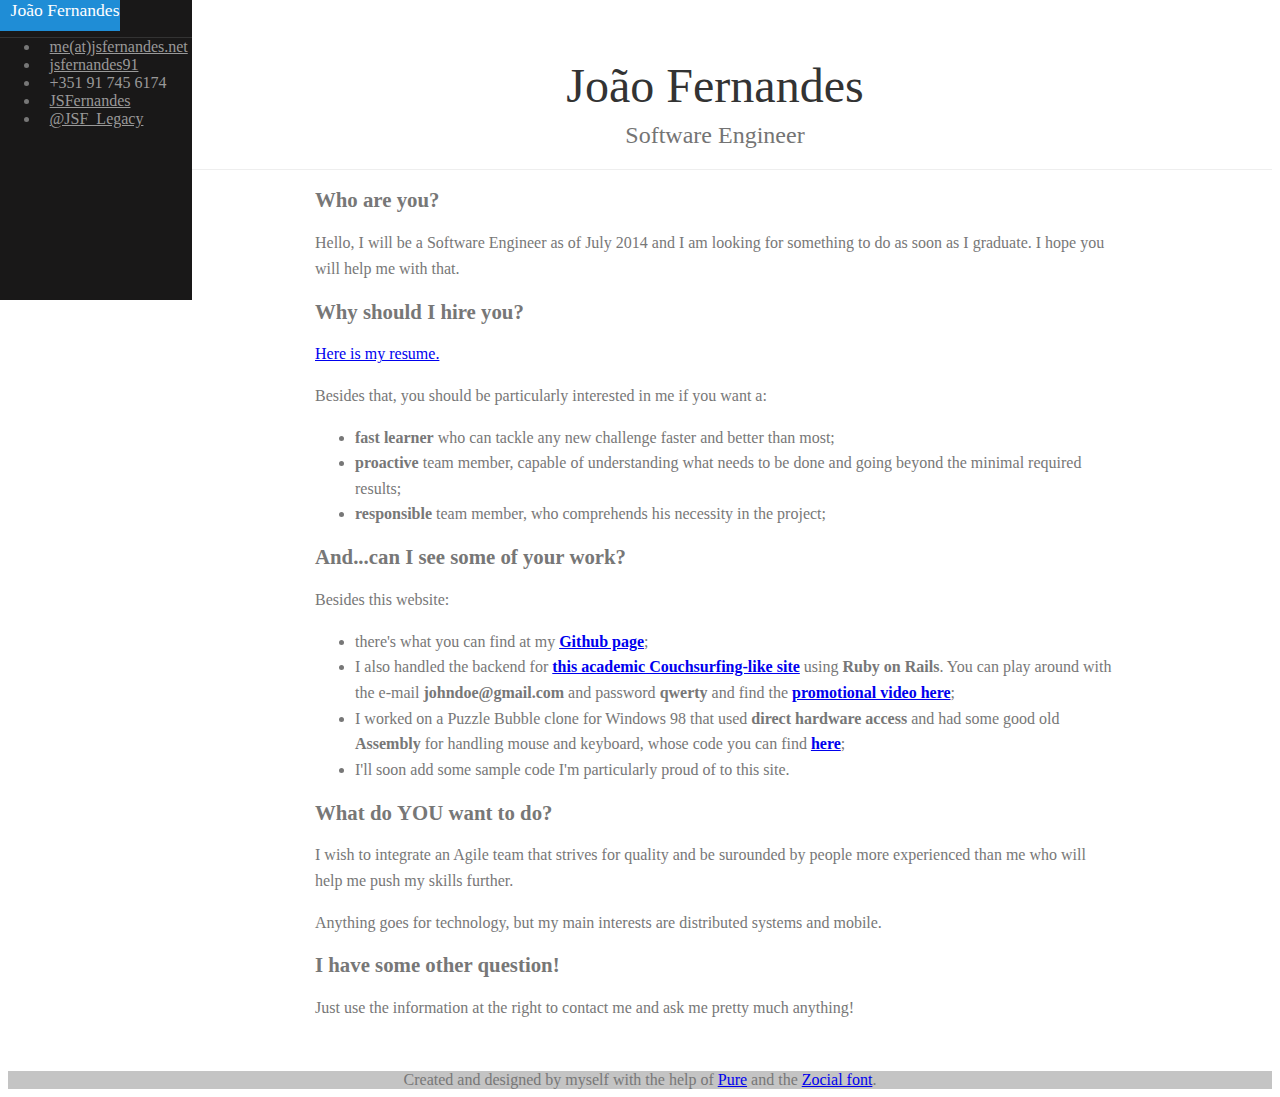
==== 2014/index.html @ b2073b86 "2014 rebranding!" ====
<!DOCTYPE html>
<html>

    <head>
        <meta charset="utf-8">
        <title>João Fernandes</title>
        <meta name="description" content="João Fernandes, the guy you wanna hire">
        <link rel="stylesheet" href="http://yui.yahooapis.com/pure/0.4.2/pure-min.css">
        <link rel="stylesheet" href="side-menu.css">
    </head>
    <body>
        <div id="layout">
    <!-- Menu toggle -->
    <a href="#menu" id="menuLink" class="menu-link">
        <!-- Hamburger icon -->
        <span></span>
    </a>

    <div id="menu">
        <div class="pure-menu pure-menu-open">
            <a class="pure-menu-heading">João Fernandes</a>

            <ul>
                <li><a href="mailto:me(at)jsfernandes.net"><span class="zocial-email"></span>
                    <span>me(at)jsfernandes.net</span></li></a>
                <li><div>
                    <a href="skype:jsfernandes91?call"><span class="zocial-skype"></span>
                    <span>jsfernandes91</span></a>
                </div></li>
                <li><div>
                  <a><span class="zocial-call"></span>
                  <span>+351 91 745 6174</span></a>
                </div></li>
                <li><div>
                  <a href="https://github.com/JSFernandes"><span class="zocial-github "></span>
                  <span>JSFernandes</span></a>
                </div></li>
                <li><div>
                  <a href="https://twitter.com/JSF_Legacy"><span class="zocial-twitter"></span>
                  <span>@JSF_Legacy</span></a>
                </div></li>
            </ul>
        </div>
    </div>

    <div id="main">
        <div class="header">
            <h1>João Fernandes</h1>
            <h2>Software Engineer</h2>
        </div>

        <div class="content">
            <h2>Who are you?</h2>
            <span id="intro">
            Hello, I will be a Software Engineer as of July 2014 and I am looking for something to do as soon as I graduate. I hope you will help me with that.</span>
            
            <h2>Why should I hire you?</h2>
            <span>
            <p><a href="cv_en_2014_jsf.pdf" target="_blank">Here is my resume.</a></p>
            <p>Besides that, you should be particularly interested in me if you want a: 
                <ul>
                    <li><strong>fast learner</strong> who can tackle any new challenge faster and better than most;</li>
                    <li><strong>proactive</strong> team member, capable of understanding what needs to be done and going beyond the minimal required results;</li>
                    <li><strong>responsible</strong> team member, who comprehends his necessity in the project;</li>
                </ul>
            </p>
            </span>
        
            <h2>And...can I see some of your work?</h2>
            <span id="work">Besides this website:
                <ul>
                    <li>there's what you can find at my <a href="https://github.com/JSFernandes"><strong>Github page</strong></a>;</li> 
                    <li>I also handled the backend for <a href="http://backyardsurfing.herokuapp.com"><strong>this academic Couchsurfing-like site</strong></a> using <strong>Ruby on Rails</strong>. You can play around with the e-mail <strong>johndoe@gmail.com</strong> and password <strong>qwerty</strong> and find the <a href="https://www.youtube.com/watch?v=iKtDrCrx-bw"><strong>promotional video here</strong></a>;</li>
                    <li>I worked on a Puzzle Bubble clone for Windows 98 that used <strong>direct hardware access</strong> and had some good old <strong>Assembly</strong> for handling mouse and keyboard, whose code you can find <a href="https://code.google.com/p/bubblecraft/"><strong>here</strong></a>;</li>
                    <li>I'll soon add some sample code I'm particularly proud of to this site.</li>
                </ul></span>
        
            <h2>What do <strong>YOU</strong> want to do?</h2>
            <span id="workwant"><p>I wish to integrate an Agile team that strives for quality and be surounded by people more experienced than me who will help me push my skills further.</p><p>Anything goes for technology, but my main interests are distributed systems and mobile.</p></span>
        
            <h2>I have some other question!</h2>
            <span>Just use the information at the right to contact me and ask me pretty much anything!</span>
        </div>
    </div>
</div>
<footer>Created and designed by myself with the help of <a href="http://purecss.io/">Pure</a> and the <a href="http://weloveiconfonts.com/">Zocial font</a>.</div>
<script src="ui.js"></footer>
</body>
</html>
---- 2014/side-menu.css ----
@import url(http://weloveiconfonts.com/api/?family=zocial);

/* zocial */
[class*="zocial-"]:before {
  font-family: 'zocial', sans-serif;
}

body {
    color: #777;
}

.pure-img-responsive {
    max-width: 100%;
    height: auto;
}

/*
Add transition to containers so they can push in and out.
*/
#layout,
#menu,
.menu-link {
    -webkit-transition: all 0.2s ease-out;
    -moz-transition: all 0.2s ease-out;
    -ms-transition: all 0.2s ease-out;
    -o-transition: all 0.2s ease-out;
    transition: all 0.2s ease-out;
}

/*
This is the parent `<div>` that contains the menu and the content area.
*/
#layout {
    position: relative;
    padding-left: 0;
}
    #layout.active {
        position: relative;
        left: 150px;
    }
        #layout.active #menu {
            left: 150px;
            width: 150px;
        }

        #layout.active .menu-link {
            left: 150px;
        }
/*
The content `<div>` is where all your content goes.
*/
.content {
    margin: 0 auto;
    padding: 0 2em;
    max-width: 800px;
    margin-bottom: 50px;
    line-height: 1.6em;
    
}

.header {
     margin: 0;
     color: #333;
     text-align: center;
     padding: 2.5em 2em 0;
     border-bottom: 1px solid #eee;
 }
    .header h1 {
        margin: 0.2em 0;
        font-size: 3em;
        font-weight: 300;
    }
     .header h2 {
        font-weight: 300;
        color: #747474;
        padding: 0;
        margin-top: 0;
    }

.content-subhead {
    margin: 50px 0 20px 0;
    font-weight: 300;
    color: #888;
}
.content span {
    font-size: 1em;
}

.content h2 {
    font-size: 1.3em;
}

footer {
    text-align: center;
    background-color: rgba(170, 170, 170, 0.69);
}



/*
The `#menu` `<div>` is the parent `<div>` that contains the `.pure-menu` that
appears on the left side of the page.
*/

#menu {
    margin-left: -150px; /* "#menu" width */
    width: 15%;
    position: fixed;
    top: 0;
    left: 0;
    bottom: 0;
    z-index: 1000; /* so the menu or its navicon stays above all content */
    background: #191818;
    overflow-y: auto;
    overflow-x: hidden;
    -webkit-overflow-scrolling: touch;
    height: 300px;
}
    /*
    All anchors inside the menu should be styled like this.
    */
    #menu a {
        color: #999;
        border: none;
        padding: 0.6em 0 0.6em 0.6em;
    }

    /*
    Remove all background/borders, since we are applying them to #menu.
    */
     #menu .pure-menu,
     #menu .pure-menu ul {
        border: none;
        background: transparent;
    }

    /*
    Add that light border to separate items into groups.
    */
    #menu .pure-menu ul,
    #menu .pure-menu .menu-item-divided {
        border-top: 1px solid #333;
    }
        /*
        Change color of the anchor links on hover/focus.
        */
        #menu .pure-menu li a:hover,
        #menu .pure-menu li a:focus {
            background: #333;
        }

    /*
    This styles the selected menu item `<li>`.
    */
    #menu .pure-menu-selected,
    #menu .pure-menu-heading {
        background: #1f8dd6;
    }
        /*
        This styles a link within a selected menu item `<li>`.
        */
        #menu .pure-menu-selected a {
            color: #fff;
        }

    /*
    This styles the menu heading.
    */
    #menu .pure-menu-heading {
        font-size: 110%;
        color: #fff;
        margin: 0;
    }

/* -- Dynamic Button For Responsive Menu -------------------------------------*/

/*
The button to open/close the Menu is custom-made and not part of Pure. Here's
how it works:
*/

/*
`.menu-link` represents the responsive menu toggle that shows/hides on
small screens.
*/
.menu-link {
    position: fixed;
    display: block; /* show this only on small screens */
    top: 0;
    left: 0; /* "#menu width" */
    background: #000;
    background: rgba(0,0,0,0.7);
    font-size: 10px; /* change this value to increase/decrease button size */
    z-index: 10;
    width: 2em;
    height: auto;
    padding: 2.1em 1.6em;
}

    .menu-link:hover,
    .menu-link:focus {
        background: #000;
    }

    .menu-link span {
        position: relative;
        display: block;
    }

    .menu-link span,
    .menu-link span:before,
    .menu-link span:after {
        background-color: #fff;
        width: 100%;
        height: 0.2em;
    }

        .menu-link span:before,
        .menu-link span:after {
            position: absolute;
            margin-top: -0.6em;
            content: " ";
        }

        .menu-link span:after {
            margin-top: 0.6em;
        }


/* -- Responsive Styles (Media Queries) ------------------------------------- */

/*
Hides the menu at `48em`, but modify this based on your app's needs.
*/
@media (min-width: 60em) {

    .header,
    .content {
        padding-left: 2em;
        padding-right: 2em;
    }

    #layout {
        padding-left: 150px; /* left col width "#menu" */
        left: 0;
    }
    #menu {
        left: 150px;
    }

    .menu-link {
        position: fixed;
        left: 150px;
        display: none;
    }

    #layout.active .menu-link {
        left: 150px;
    }
}
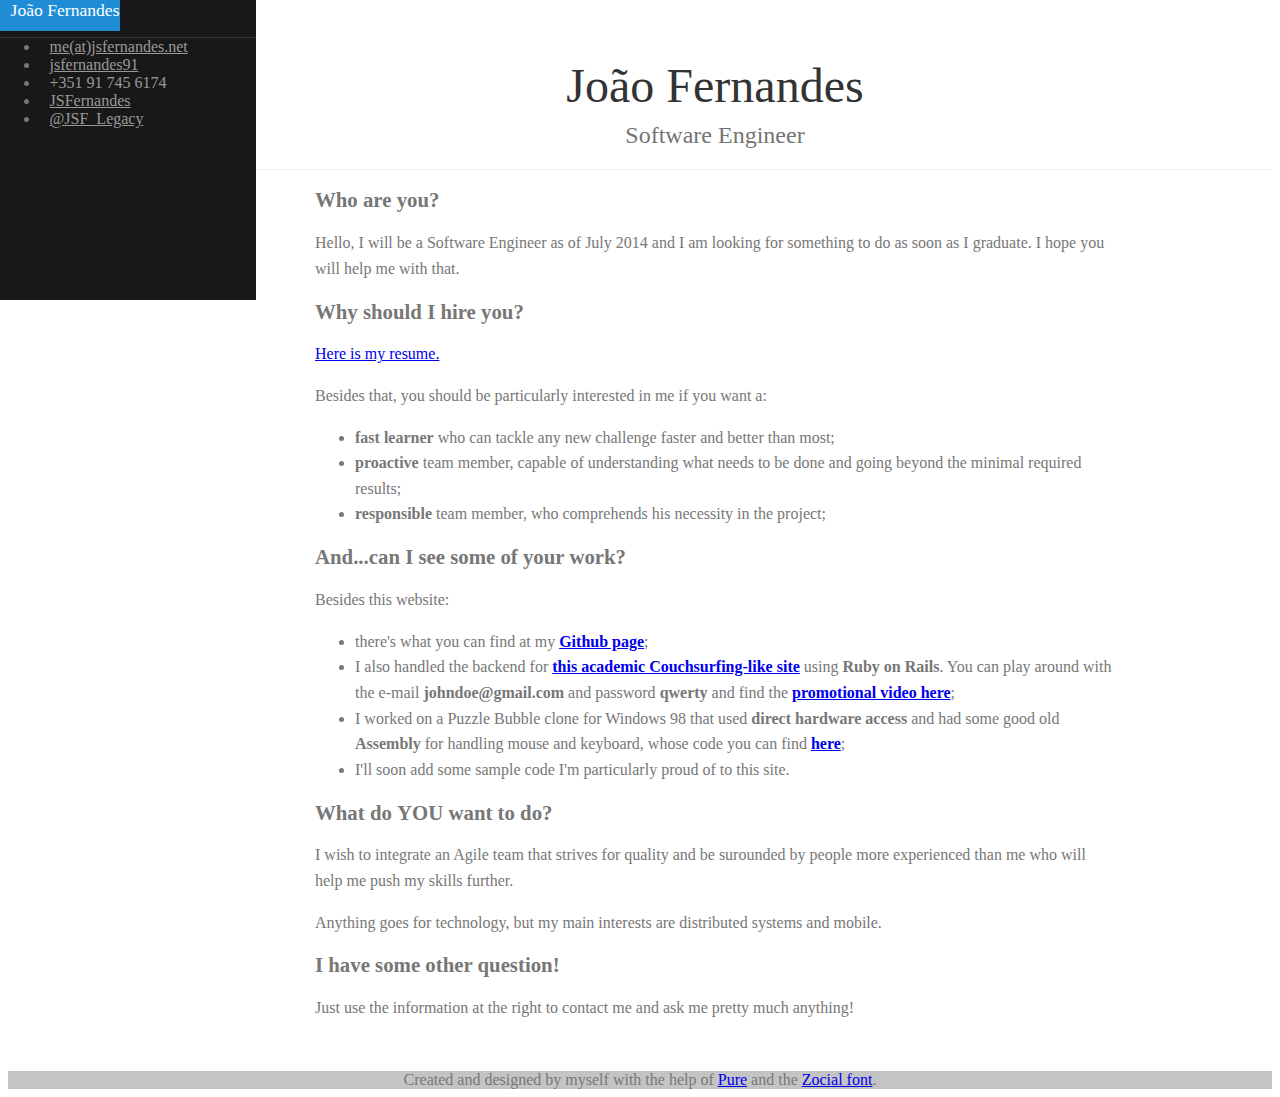
==== commit eee820c8: "Small update to be responsive, updated CV" ====
--- a/2014/index.html
+++ b/2014/index.html
@@ -4,6 +4,7 @@
     <head>
         <meta charset="utf-8">
         <title>João Fernandes</title>
+	<meta name="viewport" content="width=device-width, initial-scale=1.0">
         <meta name="description" content="João Fernandes, the guy you wanna hire">
         <link rel="stylesheet" href="http://yui.yahooapis.com/pure/0.4.2/pure-min.css">
         <link rel="stylesheet" href="side-menu.css">
@@ -86,4 +87,4 @@
 <footer>Created and designed by myself with the help of <a href="http://purecss.io/">Pure</a> and the <a href="http://weloveiconfonts.com/">Zocial font</a>.</div>
 <script src="ui.js"></footer>
 </body>
-</html>+</html>
--- a/2014/side-menu.css
+++ b/2014/side-menu.css
@@ -104,7 +104,7 @@
 
 #menu {
     margin-left: -150px; /* "#menu" width */
-    width: 15%;
+    width: 20%;
     position: fixed;
     top: 0;
     left: 0;
@@ -257,4 +257,4 @@
     #layout.active .menu-link {
         left: 150px;
     }
-}+}
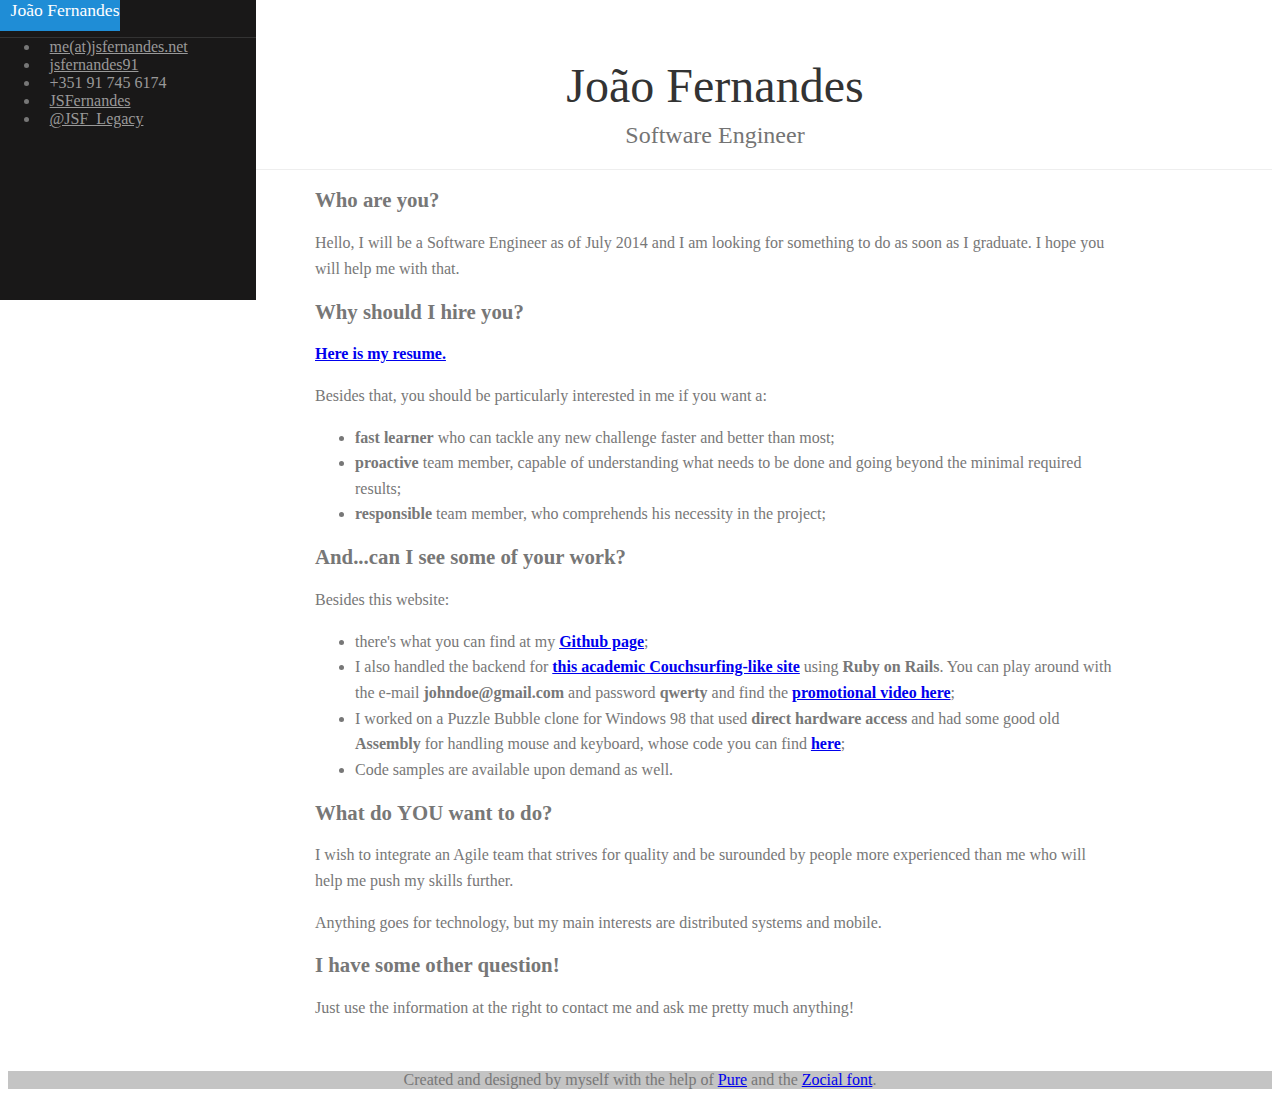
==== commit 34ace311: "Fixed responsive problems, updated CV" ====
--- a/2014/index.html
+++ b/2014/index.html
@@ -57,7 +57,7 @@
             
             <h2>Why should I hire you?</h2>
             <span>
-            <p><a href="cv_en_2014_jsf.pdf" target="_blank">Here is my resume.</a></p>
+            <p><a href="cv_en_2014_jsf.pdf" target="_blank"><strong>Here is my resume.</strong></a></p>
             <p>Besides that, you should be particularly interested in me if you want a: 
                 <ul>
                     <li><strong>fast learner</strong> who can tackle any new challenge faster and better than most;</li>
@@ -73,7 +73,7 @@
                     <li>there's what you can find at my <a href="https://github.com/JSFernandes"><strong>Github page</strong></a>;</li> 
                     <li>I also handled the backend for <a href="http://backyardsurfing.herokuapp.com"><strong>this academic Couchsurfing-like site</strong></a> using <strong>Ruby on Rails</strong>. You can play around with the e-mail <strong>johndoe@gmail.com</strong> and password <strong>qwerty</strong> and find the <a href="https://www.youtube.com/watch?v=iKtDrCrx-bw"><strong>promotional video here</strong></a>;</li>
                     <li>I worked on a Puzzle Bubble clone for Windows 98 that used <strong>direct hardware access</strong> and had some good old <strong>Assembly</strong> for handling mouse and keyboard, whose code you can find <a href="https://code.google.com/p/bubblecraft/"><strong>here</strong></a>;</li>
-                    <li>I'll soon add some sample code I'm particularly proud of to this site.</li>
+                    <li>Code samples are available upon demand as well.</li>
                 </ul></span>
         
             <h2>What do <strong>YOU</strong> want to do?</h2>
@@ -85,6 +85,8 @@
     </div>
 </div>
 <footer>Created and designed by myself with the help of <a href="http://purecss.io/">Pure</a> and the <a href="http://weloveiconfonts.com/">Zocial font</a>.</div>
-<script src="ui.js"></footer>
+</footer>
+
+<script src="ui.js"></script>
 </body>
 </html>
--- a/2014/side-menu.css
+++ b/2014/side-menu.css
@@ -1,260 +1,260 @@
-@import url(http://weloveiconfonts.com/api/?family=zocial);
-
-/* zocial */
-[class*="zocial-"]:before {
-  font-family: 'zocial', sans-serif;
-}
-
-body {
-    color: #777;
-}
-
-.pure-img-responsive {
-    max-width: 100%;
-    height: auto;
-}
-
-/*
-Add transition to containers so they can push in and out.
-*/
-#layout,
-#menu,
-.menu-link {
-    -webkit-transition: all 0.2s ease-out;
-    -moz-transition: all 0.2s ease-out;
-    -ms-transition: all 0.2s ease-out;
-    -o-transition: all 0.2s ease-out;
-    transition: all 0.2s ease-out;
-}
-
-/*
-This is the parent `<div>` that contains the menu and the content area.
-*/
-#layout {
-    position: relative;
-    padding-left: 0;
-}
-    #layout.active {
-        position: relative;
-        left: 150px;
-    }
-        #layout.active #menu {
-            left: 150px;
-            width: 150px;
-        }
-
-        #layout.active .menu-link {
-            left: 150px;
-        }
-/*
-The content `<div>` is where all your content goes.
-*/
-.content {
-    margin: 0 auto;
-    padding: 0 2em;
-    max-width: 800px;
-    margin-bottom: 50px;
-    line-height: 1.6em;
-    
-}
-
-.header {
-     margin: 0;
-     color: #333;
-     text-align: center;
-     padding: 2.5em 2em 0;
-     border-bottom: 1px solid #eee;
- }
-    .header h1 {
-        margin: 0.2em 0;
-        font-size: 3em;
-        font-weight: 300;
-    }
-     .header h2 {
-        font-weight: 300;
-        color: #747474;
-        padding: 0;
-        margin-top: 0;
-    }
-
-.content-subhead {
-    margin: 50px 0 20px 0;
-    font-weight: 300;
-    color: #888;
-}
-.content span {
-    font-size: 1em;
-}
-
-.content h2 {
-    font-size: 1.3em;
-}
-
-footer {
-    text-align: center;
-    background-color: rgba(170, 170, 170, 0.69);
-}
-
-
-
-/*
-The `#menu` `<div>` is the parent `<div>` that contains the `.pure-menu` that
-appears on the left side of the page.
-*/
-
-#menu {
-    margin-left: -150px; /* "#menu" width */
-    width: 20%;
-    position: fixed;
-    top: 0;
-    left: 0;
-    bottom: 0;
-    z-index: 1000; /* so the menu or its navicon stays above all content */
-    background: #191818;
-    overflow-y: auto;
-    overflow-x: hidden;
-    -webkit-overflow-scrolling: touch;
-    height: 300px;
-}
-    /*
-    All anchors inside the menu should be styled like this.
-    */
-    #menu a {
-        color: #999;
-        border: none;
-        padding: 0.6em 0 0.6em 0.6em;
-    }
-
-    /*
-    Remove all background/borders, since we are applying them to #menu.
-    */
-     #menu .pure-menu,
-     #menu .pure-menu ul {
-        border: none;
-        background: transparent;
-    }
-
-    /*
-    Add that light border to separate items into groups.
-    */
-    #menu .pure-menu ul,
-    #menu .pure-menu .menu-item-divided {
-        border-top: 1px solid #333;
-    }
-        /*
-        Change color of the anchor links on hover/focus.
-        */
-        #menu .pure-menu li a:hover,
-        #menu .pure-menu li a:focus {
-            background: #333;
-        }
-
-    /*
-    This styles the selected menu item `<li>`.
-    */
-    #menu .pure-menu-selected,
-    #menu .pure-menu-heading {
-        background: #1f8dd6;
-    }
-        /*
-        This styles a link within a selected menu item `<li>`.
-        */
-        #menu .pure-menu-selected a {
-            color: #fff;
-        }
-
-    /*
-    This styles the menu heading.
-    */
-    #menu .pure-menu-heading {
-        font-size: 110%;
-        color: #fff;
-        margin: 0;
-    }
-
-/* -- Dynamic Button For Responsive Menu -------------------------------------*/
-
-/*
-The button to open/close the Menu is custom-made and not part of Pure. Here's
-how it works:
-*/
-
-/*
-`.menu-link` represents the responsive menu toggle that shows/hides on
-small screens.
-*/
-.menu-link {
-    position: fixed;
-    display: block; /* show this only on small screens */
-    top: 0;
-    left: 0; /* "#menu width" */
-    background: #000;
-    background: rgba(0,0,0,0.7);
-    font-size: 10px; /* change this value to increase/decrease button size */
-    z-index: 10;
-    width: 2em;
-    height: auto;
-    padding: 2.1em 1.6em;
-}
-
-    .menu-link:hover,
-    .menu-link:focus {
-        background: #000;
-    }
-
-    .menu-link span {
-        position: relative;
-        display: block;
-    }
-
-    .menu-link span,
-    .menu-link span:before,
-    .menu-link span:after {
-        background-color: #fff;
-        width: 100%;
-        height: 0.2em;
-    }
-
-        .menu-link span:before,
-        .menu-link span:after {
-            position: absolute;
-            margin-top: -0.6em;
-            content: " ";
-        }
-
-        .menu-link span:after {
-            margin-top: 0.6em;
-        }
-
-
-/* -- Responsive Styles (Media Queries) ------------------------------------- */
-
-/*
-Hides the menu at `48em`, but modify this based on your app's needs.
-*/
-@media (min-width: 60em) {
-
-    .header,
-    .content {
-        padding-left: 2em;
-        padding-right: 2em;
-    }
-
-    #layout {
-        padding-left: 150px; /* left col width "#menu" */
-        left: 0;
-    }
-    #menu {
-        left: 150px;
-    }
-
-    .menu-link {
-        position: fixed;
-        left: 150px;
-        display: none;
-    }
-
-    #layout.active .menu-link {
-        left: 150px;
-    }
-}
+@import url(http://weloveiconfonts.com/api/?family=zocial);
+
+/* zocial */
+[class*="zocial-"]:before {
+  font-family: 'zocial', sans-serif;
+}
+
+body {
+    color: #777;
+}
+
+.pure-img-responsive {
+    max-width: 100%;
+    height: auto;
+}
+
+/*
+Add transition to containers so they can push in and out.
+*/
+#layout,
+#menu,
+.menu-link {
+    -webkit-transition: all 0.2s ease-out;
+    -moz-transition: all 0.2s ease-out;
+    -ms-transition: all 0.2s ease-out;
+    -o-transition: all 0.2s ease-out;
+    transition: all 0.2s ease-out;
+}
+
+/*
+This is the parent `<div>` that contains the menu and the content area.
+*/
+#layout {
+    position: relative;
+    padding-left: 0;
+}
+    #layout.active {
+        position: relative;
+        left: 150px;
+    }
+        #layout.active #menu {
+            left: 150px;
+            width: 150px;
+        }
+
+        #layout.active .menu-link {
+            left: 150px;
+        }
+/*
+The content `<div>` is where all your content goes.
+*/
+.content {
+    margin: 0 auto;
+    padding: 0 2em;
+    max-width: 800px;
+    margin-bottom: 50px;
+    line-height: 1.6em;
+    
+}
+
+.header {
+     margin: 0;
+     color: #333;
+     text-align: center;
+     padding: 2.5em 2em 0;
+     border-bottom: 1px solid #eee;
+ }
+    .header h1 {
+        margin: 0.2em 0;
+        font-size: 3em;
+        font-weight: 300;
+    }
+     .header h2 {
+        font-weight: 300;
+        color: #747474;
+        padding: 0;
+        margin-top: 0;
+    }
+
+.content-subhead {
+    margin: 50px 0 20px 0;
+    font-weight: 300;
+    color: #888;
+}
+.content span {
+    font-size: 1em;
+}
+
+.content h2 {
+    font-size: 1.3em;
+}
+
+footer {
+    text-align: center;
+    background-color: rgba(170, 170, 170, 0.69);
+}
+
+
+
+/*
+The `#menu` `<div>` is the parent `<div>` that contains the `.pure-menu` that
+appears on the left side of the page.
+*/
+
+#menu {
+    margin-left: -150px; /* "#menu" width */
+    width: 20%;
+    position: fixed;
+    top: 0;
+    left: 0;
+    bottom: 0;
+    z-index: 1000; /* so the menu or its navicon stays above all content */
+    background: #191818;
+    overflow-y: auto;
+    overflow-x: hidden;
+    -webkit-overflow-scrolling: touch;
+    height: 300px;
+}
+    /*
+    All anchors inside the menu should be styled like this.
+    */
+    #menu a {
+        color: #999;
+        border: none;
+        padding: 0.6em 0 0.6em 0.6em;
+    }
+
+    /*
+    Remove all background/borders, since we are applying them to #menu.
+    */
+     #menu .pure-menu,
+     #menu .pure-menu ul {
+        border: none;
+        background: transparent;
+    }
+
+    /*
+    Add that light border to separate items into groups.
+    */
+    #menu .pure-menu ul,
+    #menu .pure-menu .menu-item-divided {
+        border-top: 1px solid #333;
+    }
+        /*
+        Change color of the anchor links on hover/focus.
+        */
+        #menu .pure-menu li a:hover,
+        #menu .pure-menu li a:focus {
+            background: #333;
+        }
+
+    /*
+    This styles the selected menu item `<li>`.
+    */
+    #menu .pure-menu-selected,
+    #menu .pure-menu-heading {
+        background: #1f8dd6;
+    }
+        /*
+        This styles a link within a selected menu item `<li>`.
+        */
+        #menu .pure-menu-selected a {
+            color: #fff;
+        }
+
+    /*
+    This styles the menu heading.
+    */
+    #menu .pure-menu-heading {
+        font-size: 110%;
+        color: #fff;
+        margin: 0;
+    }
+
+/* -- Dynamic Button For Responsive Menu -------------------------------------*/
+
+/*
+The button to open/close the Menu is custom-made and not part of Pure. Here's
+how it works:
+*/
+
+/*
+`.menu-link` represents the responsive menu toggle that shows/hides on
+small screens.
+*/
+.menu-link {
+    position: fixed;
+    display: block; /* show this only on small screens */
+    top: 0;
+    left: 0; /* "#menu width" */
+    background: #000;
+    background: rgba(0,0,0,0.7);
+    font-size: 10px; /* change this value to increase/decrease button size */
+    z-index: 10;
+    width: 2em;
+    height: auto;
+    padding: 2.1em 1.6em;
+}
+
+    .menu-link:hover,
+    .menu-link:focus {
+        background: #000;
+    }
+
+    .menu-link span {
+        position: relative;
+        display: block;
+    }
+
+    .menu-link span,
+    .menu-link span:before,
+    .menu-link span:after {
+        background-color: #fff;
+        width: 100%;
+        height: 0.2em;
+    }
+
+        .menu-link span:before,
+        .menu-link span:after {
+            position: absolute;
+            margin-top: -0.6em;
+            content: " ";
+        }
+
+        .menu-link span:after {
+            margin-top: 0.6em;
+        }
+
+
+/* -- Responsive Styles (Media Queries) ------------------------------------- */
+
+/*
+Hides the menu at `48em`, but modify this based on your app's needs.
+*/
+@media (min-width: 60em) {
+
+    .header,
+    .content {
+        padding-left: 2em;
+        padding-right: 2em;
+    }
+
+    #layout {
+        padding-left: 150px; /* left col width "#menu" */
+        left: 0;
+    }
+    #menu {
+        left: 150px;
+    }
+
+    .menu-link {
+        position: fixed;
+        left: 150px;
+        display: none;
+    }
+
+    #layout.active .menu-link {
+        left: 150px;
+    }
+}
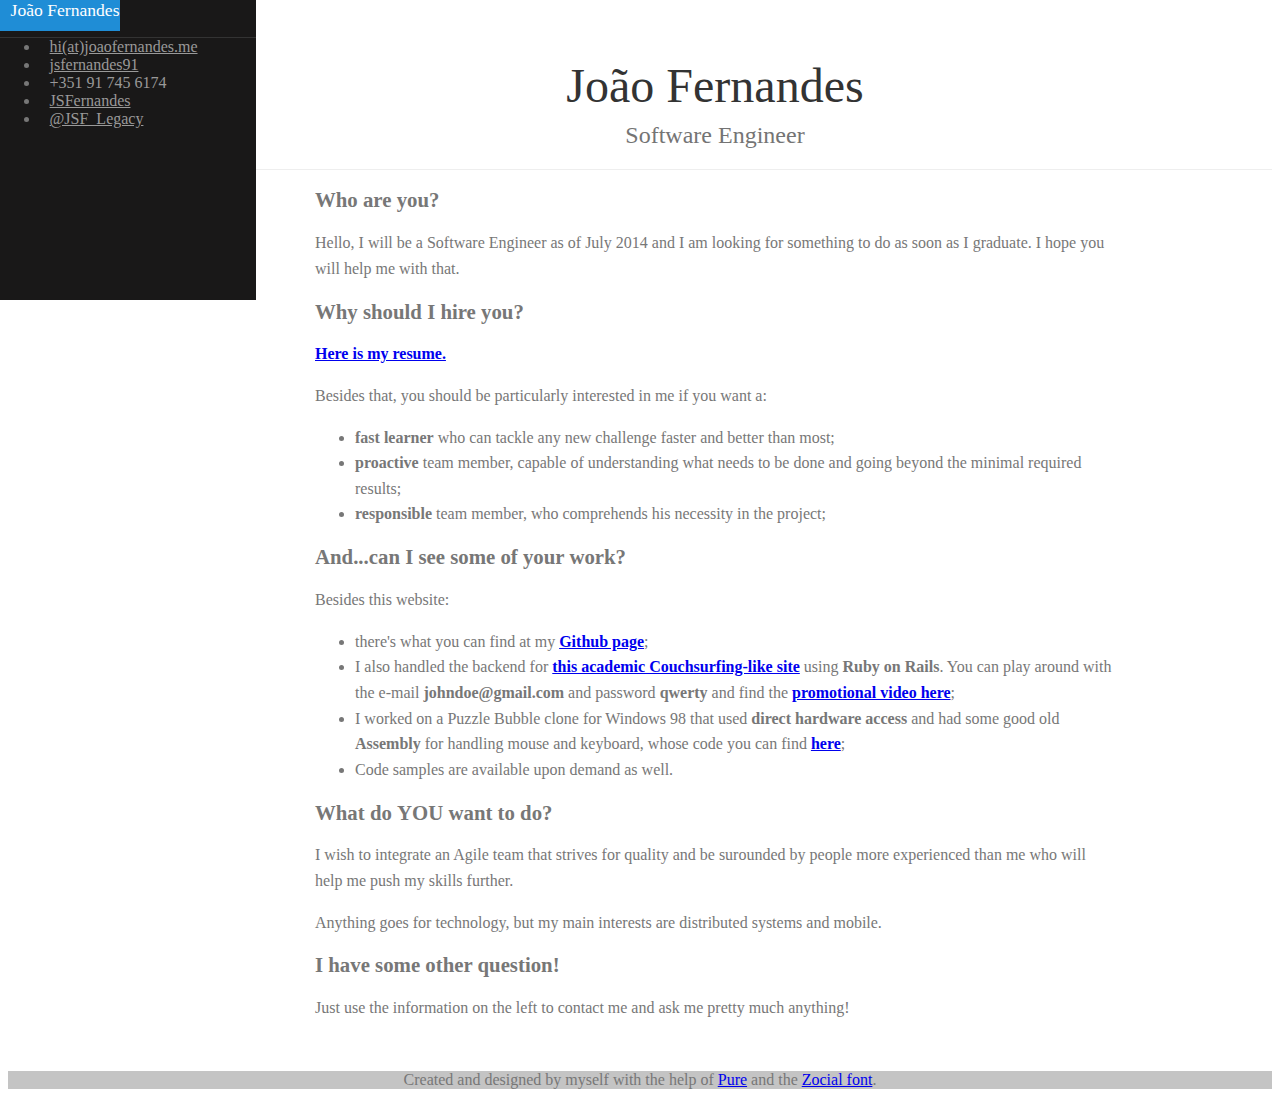
==== commit b9a24620: "Minor updates" ====
--- a/2014/index.html
+++ b/2014/index.html
@@ -23,7 +23,7 @@
 
             <ul>
                 <li><a href="mailto:me(at)jsfernandes.net"><span class="zocial-email"></span>
-                    <span>me(at)jsfernandes.net</span></li></a>
+                    <span>hi(at)joaofernandes.me</span></li></a>
                 <li><div>
                     <a href="skype:jsfernandes91?call"><span class="zocial-skype"></span>
                     <span>jsfernandes91</span></a>
@@ -57,7 +57,7 @@
             
             <h2>Why should I hire you?</h2>
             <span>
-            <p><a href="cv_en_2014_jsf.pdf" target="_blank"><strong>Here is my resume.</strong></a></p>
+            <p><a href="cv_en_jsf.pdf" target="_blank"><strong>Here is my resume.</strong></a></p>
             <p>Besides that, you should be particularly interested in me if you want a: 
                 <ul>
                     <li><strong>fast learner</strong> who can tackle any new challenge faster and better than most;</li>
@@ -80,7 +80,7 @@
             <span id="workwant"><p>I wish to integrate an Agile team that strives for quality and be surounded by people more experienced than me who will help me push my skills further.</p><p>Anything goes for technology, but my main interests are distributed systems and mobile.</p></span>
         
             <h2>I have some other question!</h2>
-            <span>Just use the information at the right to contact me and ask me pretty much anything!</span>
+            <span>Just use the information on the left to contact me and ask me pretty much anything!</span>
         </div>
     </div>
 </div>
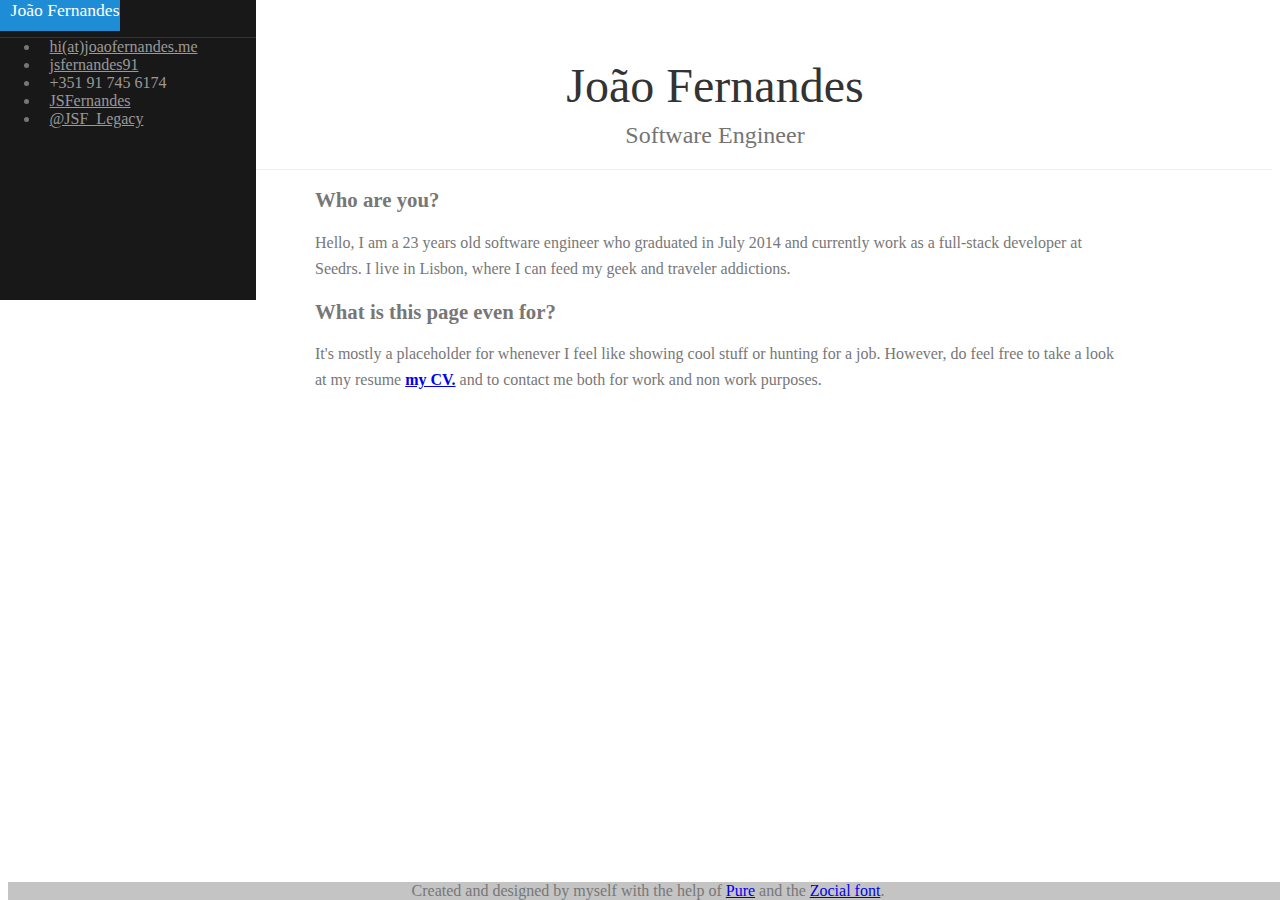
==== commit 1875d15d: "Content update to reflect current situation." ====
--- a/2014/index.html
+++ b/2014/index.html
@@ -23,7 +23,7 @@
 
             <ul>
                 <li><a href="mailto:me(at)jsfernandes.net"><span class="zocial-email"></span>
-                    <span>hi(at)joaofernandes.me</span></li></a>
+                    <span>hi(at)joaofernandes.me</span></a></li>
                 <li><div>
                     <a href="skype:jsfernandes91?call"><span class="zocial-skype"></span>
                     <span>jsfernandes91</span></a>
@@ -53,39 +53,16 @@
         <div class="content">
             <h2>Who are you?</h2>
             <span id="intro">
-            Hello, I will be a Software Engineer as of July 2014 and I am looking for something to do as soon as I graduate. I hope you will help me with that.</span>
+            Hello, I am a 23 years old software engineer who graduated in July 2014 and currently work as a full-stack developer at Seedrs. I live in Lisbon, where I can feed my geek and traveler addictions.</span>
             
-            <h2>Why should I hire you?</h2>
-            <span>
-            <p><a href="cv_en_jsf.pdf" target="_blank"><strong>Here is my resume.</strong></a></p>
-            <p>Besides that, you should be particularly interested in me if you want a: 
-                <ul>
-                    <li><strong>fast learner</strong> who can tackle any new challenge faster and better than most;</li>
-                    <li><strong>proactive</strong> team member, capable of understanding what needs to be done and going beyond the minimal required results;</li>
-                    <li><strong>responsible</strong> team member, who comprehends his necessity in the project;</li>
-                </ul>
-            </p>
-            </span>
-        
-            <h2>And...can I see some of your work?</h2>
-            <span id="work">Besides this website:
-                <ul>
-                    <li>there's what you can find at my <a href="https://github.com/JSFernandes"><strong>Github page</strong></a>;</li> 
-                    <li>I also handled the backend for <a href="http://backyardsurfing.herokuapp.com"><strong>this academic Couchsurfing-like site</strong></a> using <strong>Ruby on Rails</strong>. You can play around with the e-mail <strong>johndoe@gmail.com</strong> and password <strong>qwerty</strong> and find the <a href="https://www.youtube.com/watch?v=iKtDrCrx-bw"><strong>promotional video here</strong></a>;</li>
-                    <li>I worked on a Puzzle Bubble clone for Windows 98 that used <strong>direct hardware access</strong> and had some good old <strong>Assembly</strong> for handling mouse and keyboard, whose code you can find <a href="https://code.google.com/p/bubblecraft/"><strong>here</strong></a>;</li>
-                    <li>Code samples are available upon demand as well.</li>
-                </ul></span>
-        
-            <h2>What do <strong>YOU</strong> want to do?</h2>
-            <span id="workwant"><p>I wish to integrate an Agile team that strives for quality and be surounded by people more experienced than me who will help me push my skills further.</p><p>Anything goes for technology, but my main interests are distributed systems and mobile.</p></span>
-        
-            <h2>I have some other question!</h2>
-            <span>Just use the information on the left to contact me and ask me pretty much anything!</span>
+            <h2>What is this page even for?</h2>
+            <span><p>
+                It's mostly a placeholder for whenever I feel like showing cool stuff or hunting for a job.
+                However, do feel free to take a look at my resume <a href="cv_en_jsf.pdf" target="_blank"><strong>my CV.</strong></a> and to contact me both for work and non work purposes.</p></span>
         </div>
     </div>
 </div>
-<footer>Created and designed by myself with the help of <a href="http://purecss.io/">Pure</a> and the <a href="http://weloveiconfonts.com/">Zocial font</a>.</div>
-</footer>
+<footer>Created and designed by myself with the help of <a href="http://purecss.io/">Pure</a> and the <a href="http://weloveiconfonts.com/">Zocial font</a>.</footer>
 
 <script src="ui.js"></script>
 </body>
--- a/2014/side-menu.css
+++ b/2014/side-menu.css
@@ -40,11 +40,11 @@
     }
         #layout.active #menu {
             left: 150px;
-            width: 150px;
+            width: 200px;
         }
 
         #layout.active .menu-link {
-            left: 150px;
+            left: 200px;
         }
 /*
 The content `<div>` is where all your content goes.
@@ -91,6 +91,9 @@
 }
 
 footer {
+    position: absolute;
+    width: 100%;
+    bottom: 0px;
     text-align: center;
     background-color: rgba(170, 170, 170, 0.69);
 }
